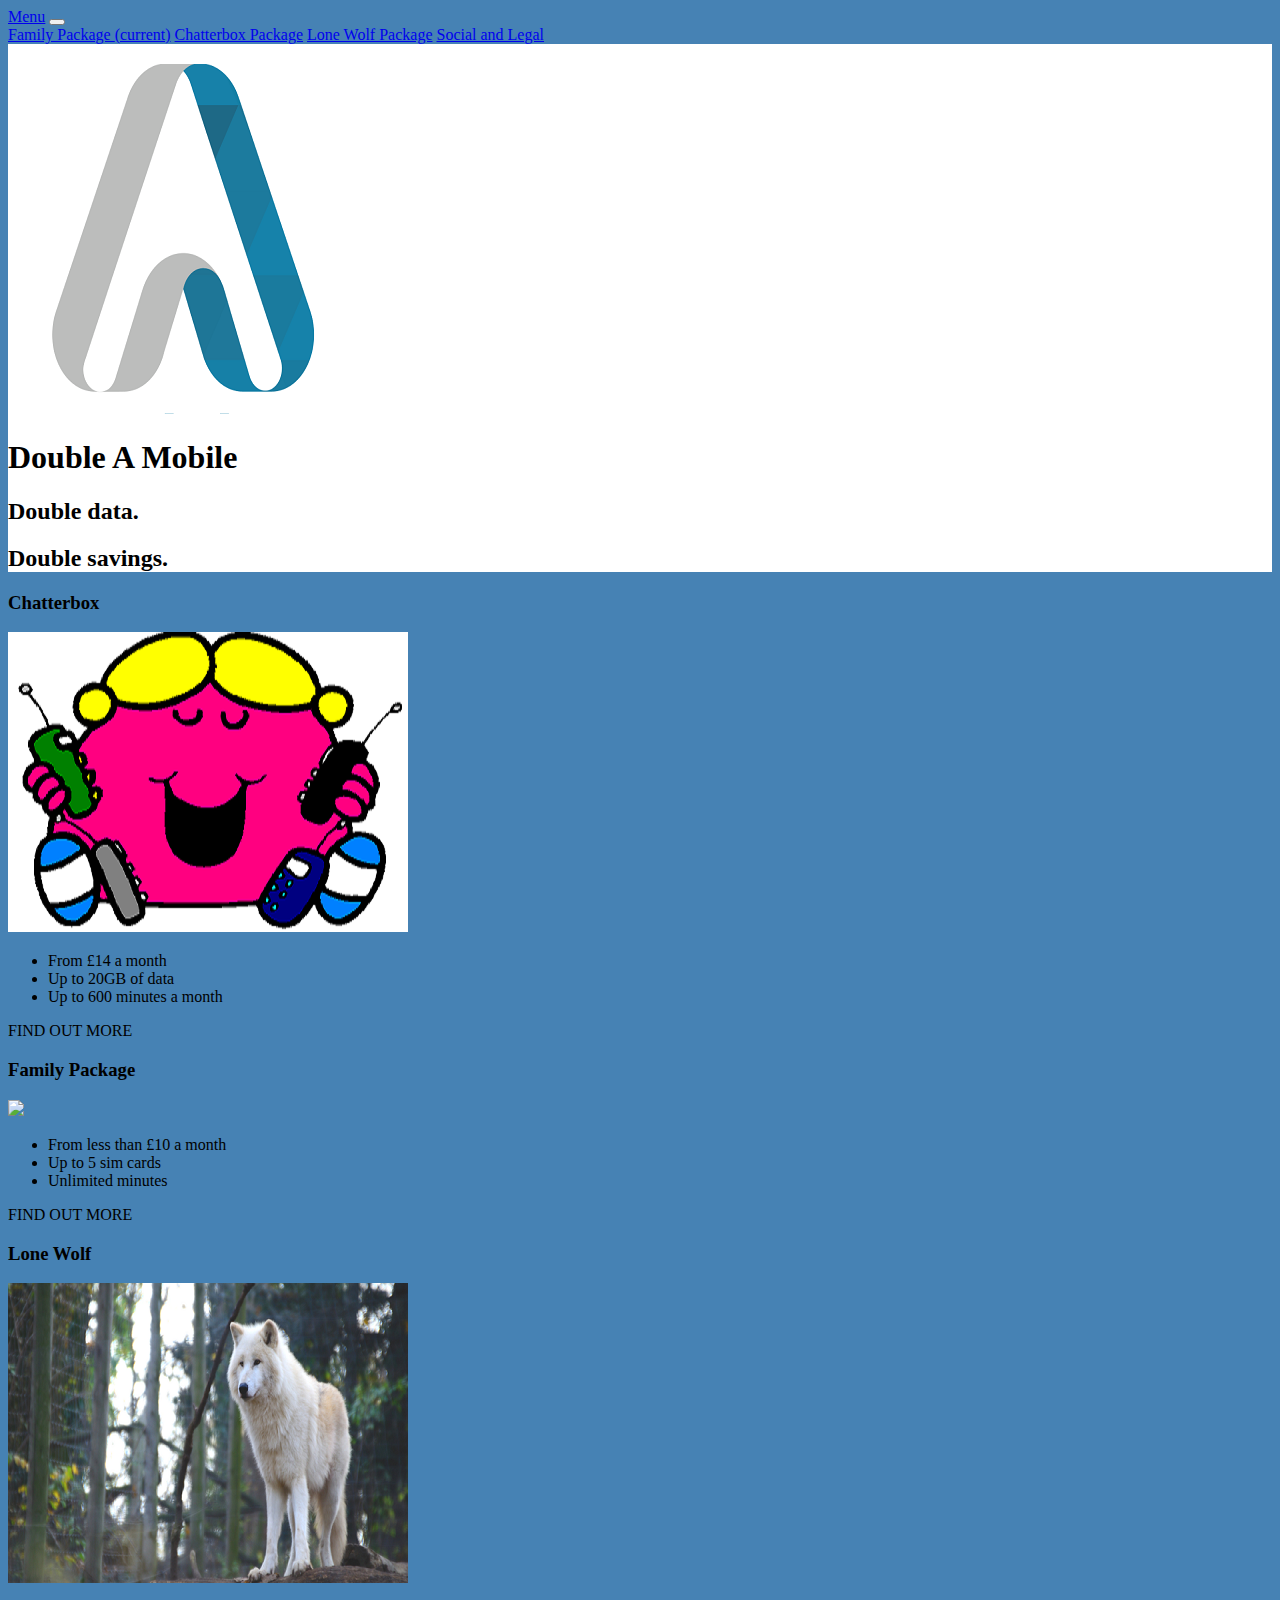
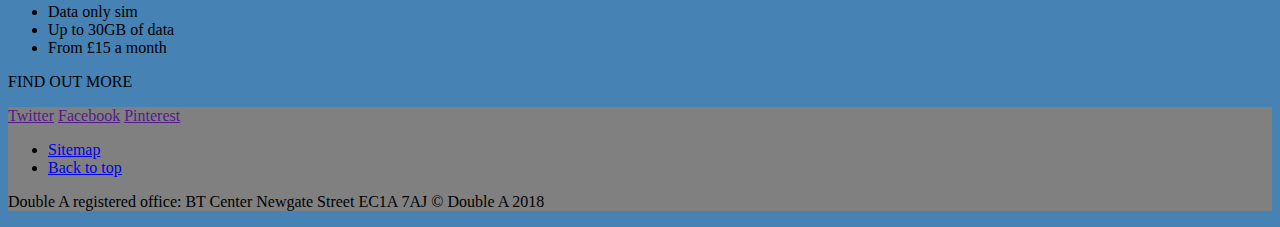
==== index.html @ b6699faa "Moving calculators to individual files and finishing third calculator" ====
<!DOCTYPE html>
<html lang="en-GB">

<head>
  <meta charset="utf-8" />
  <meta name="viewport" content="width=device-width, initial scale=1.0" />

  <title>Double A homepage</title>

  <link rel="stylesheet" href="https://stackpath.bootstrapcdn.com/bootstrap/4.1.3/css/bootstrap.min.css" integrity="sha384-MCw98/SFnGE8fJT3GXwEOngsV7Zt27NXFoaoApmYm81iuXoPkFOJwJ8ERdknLPMO" crossorigin="anonymous">
  <link rel="stylesheet" href="css/custom.css" />
</head>

<header id="header">
  <div class="container-fluid jumbotron text-center">
    <nav class="navbar navbar-expand-lg navbar-light">
  <a class="navbar-brand" href="#">Menu</a>
  <button class="navbar-toggler" type="button" data-toggle="collapse" data-target="#navbarNavAltMarkup" aria-controls="navbarNavAltMarkup" aria-expanded="false" aria-label="Toggle navigation">
    <span class="navbar-toggler-icon"></span>
  </button>
  <div class="collapse navbar-collapse" id="navbarNavAltMarkup">
    <div class="navbar-nav">
      <a class="nav-item nav-link" href="family.html">Family Package <span class="sr-only">(current)</span></a>
      <a class="nav-item nav-link" href="chatterbox.html">Chatterbox Package</a>
      <a class="nav-item nav-link" href="lonewolf.html">Lone Wolf Package</a>
      <a class="nav-item nav-link" href="footer">Social and Legal</a>
    </div>
  </div>
</nav>
    <div class="row">
      <img src="images/logo2.jpg" alt="Grey and blue logo in shape of letter a." class="col-md-3 img-fluid rounded-circle" />
      <h1 class="display-1 col-md-9">Double A Mobile</h1>
    </div><!-- /.row -->
    <h2 class="display-3">Double data.</h2><h2 class="display-3">Double savings.</h2>
  </div><!-- /.container-fluid jumbotron -->
</header>

<body>

  <div class="container text-center">
    <div class="row">
      <div id="chatterbox" class="col-md-4">
        <h3>Chatterbox</h3>
        <a href="chatterbox.html"><img src="images/chatterbox.jpg" /> </a>
        <ul>
          <li>
            From £14 a month
          </li>
          <li>
            Up to 20GB of data
          </li>
          <li>
            Up to 600 minutes a month
          </li>
        </ul>
        <p>
          FIND OUT MORE
          </p>
      </div><!-- /#chatterbox -->

      <div id="familypackages" class="col-md-4">
        <h3>Family Package</h3>
        <a href="family.html"><img src="images/family.jpg" />
        </a>
        <ul>
          <li>
            From less than £10 a month
          </li>
          <li>
            Up to 5 sim cards
          </li>
          <li>
          Unlimited minutes
          </li>
        </ul>
        <p>
          FIND OUT MORE
          </p>

      </div><!-- /#familypackages -->


      <div id="lonewolf" class="col-md-4">
        <h3>Lone Wolf</h3>
        <a href="lonewolf.html"><img src="images/lonewolf.jpg" /> </a>
        <ul>
          <li>
            Data only sim
          </li>
          <li>
            Up to 30GB of data
          </li>
          <li>
          From £15 a month
          </li>
        </ul>
        <p>
          FIND OUT MORE
          </p>
      </div><!-- /#lonewolf -->

    </div><!-- /body .row -->
  </div>
  <!-- /body .container -->


</body>
<footer>
  <div class="container-fluid text-center">
    <a href="" class="btn btn-primary btn-lg btn-twitter">Twitter</a>
    <a href="" class="btn btn-primary btn-lg btn-facebook">Facebook</a>
    <a href="" class="btn btn-primary btn-lg btn-pinterest">Pinterest</a>
    <ul>
      <li>
        <a href="sitemap.html">Sitemap</a>
        </li>
        <li>
          <a href="#header">Back to top</a>
          </li>
      </ul>
    <p>
      Double A registered office: BT Center Newgate Street EC1A 7AJ &copy; Double A 2018
      </p>
    </div>
    <!-- /footer .container-fluid -->

</footer>
<script src="http://code.jquery.com/jquery-3.3.1.min.js" integrity="sha256-FgpCb/KJQlLNfOu91ta32o/NMZxltwRo8QtmkMRdAu8=" crossorigin="anonymous"></script>
</html>
---- css/custom.css ----
img {
  max-width: 100%;
}
.jumbotron {
  background-color: white;
}
body, .navbar {
  background-color: #4682B4;
}
.navbar {
  margin-right: 0;
  margin-left: 0;
  margin-bottom: 20px;
  width: 100%;
}
.custom-select {
  width: 100%;
}
footer {
  background-color: grey;
}
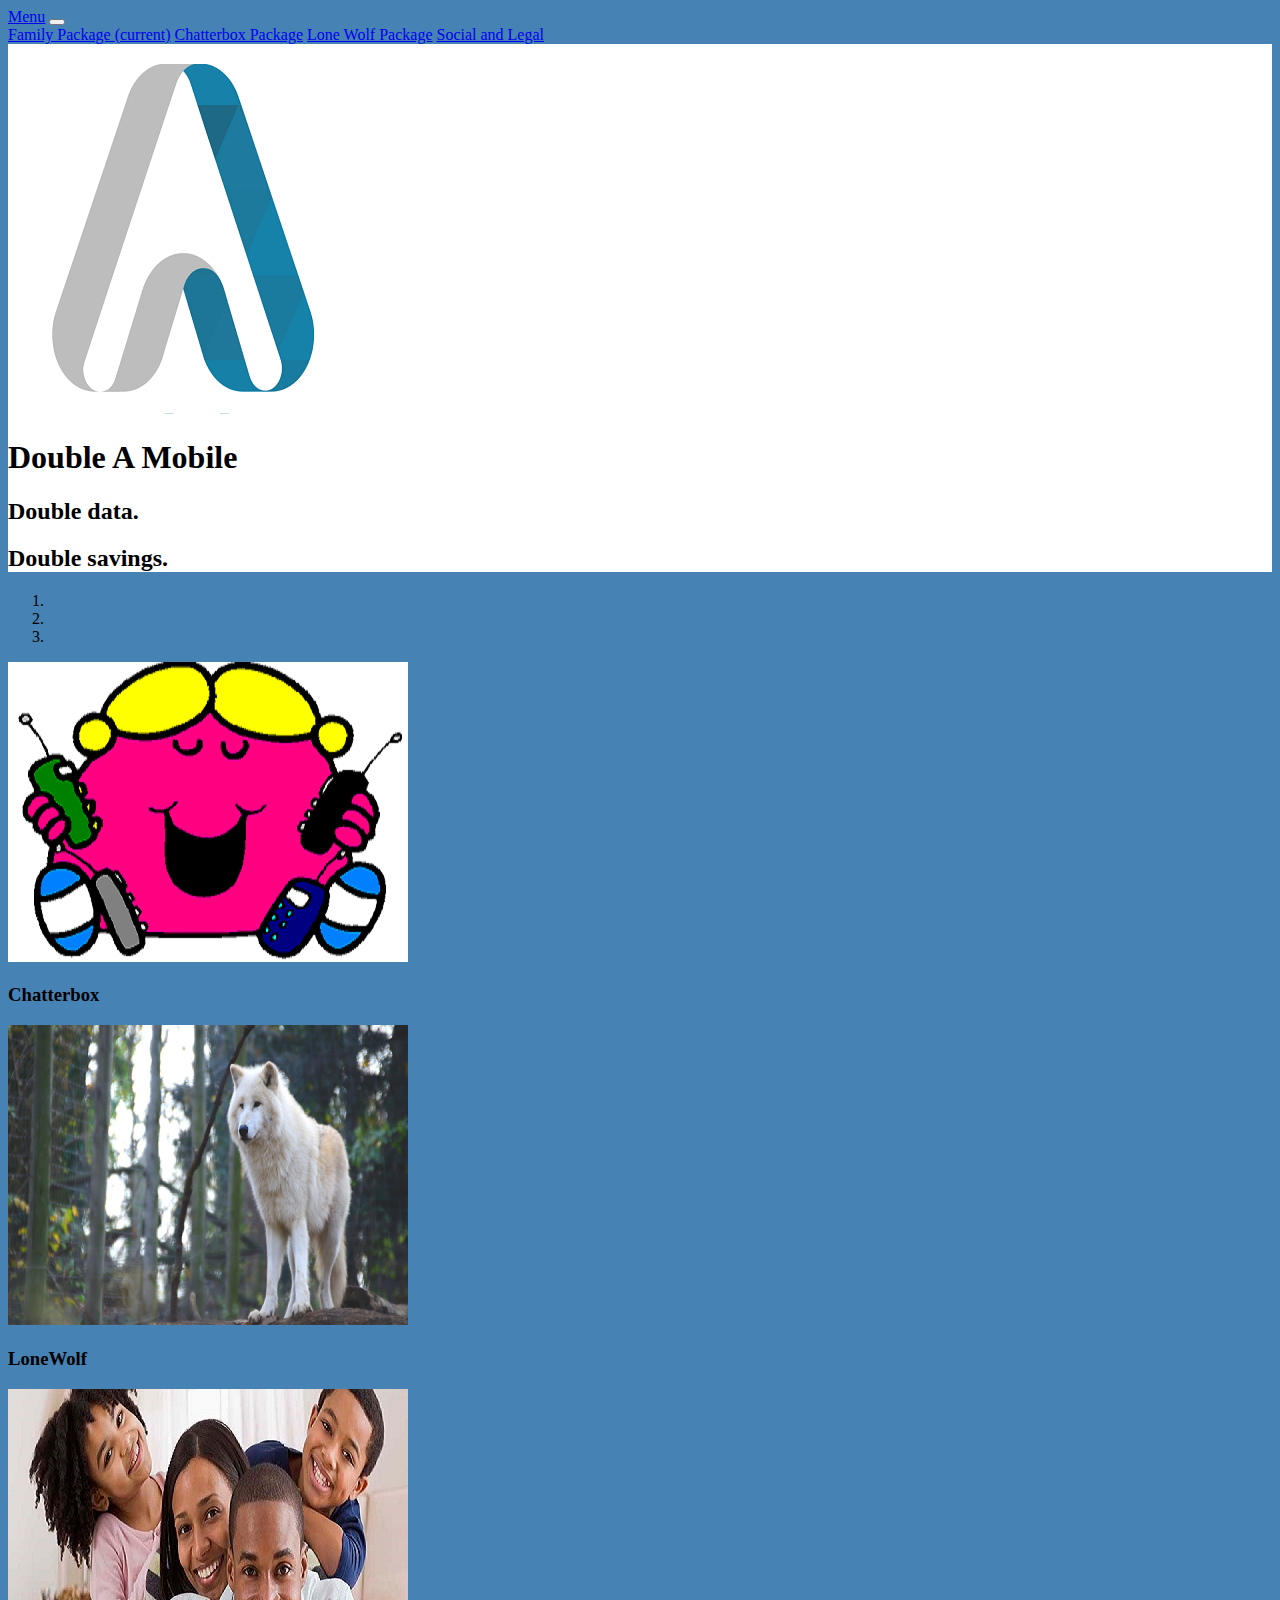
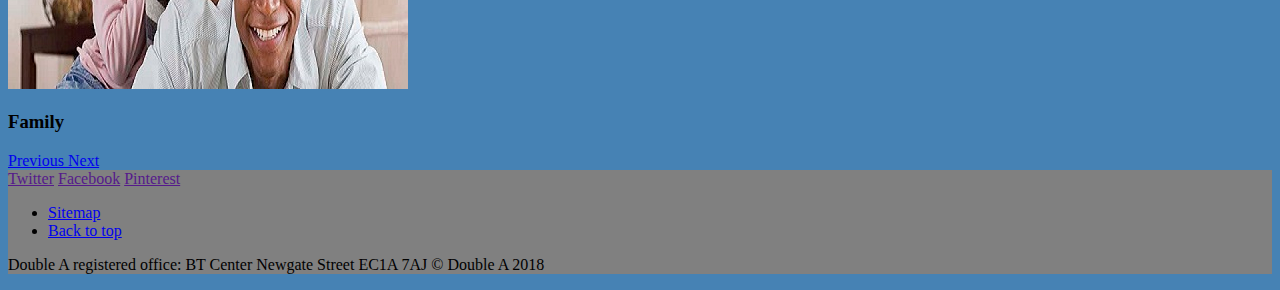
==== commit 53a706e0: "adding carousel to homepage" ====
--- a/index.html
+++ b/index.html
@@ -36,94 +36,66 @@
 </header>
 
 <body>
+  <div id="carouselExampleIndicators" class="container carousel slide" data-ride="carousel">
+      <ol class="carousel-indicators">
+        <li data-target="#carouselExampleIndicators" data-slide-to="0" class="active"></li>
+        <li data-target="#carouselExampleIndicators" data-slide-to="1"></li>
+        <li data-target="#carouselExampleIndicators" data-slide-to="2"></li>
+      </ol>
 
-  <div class="container text-center">
-    <div class="row">
-      <div id="chatterbox" class="col-md-4">
-        <h3>Chatterbox</h3>
-        <a href="chatterbox.html"><img src="images/chatterbox.jpg" /> </a>
+     <div class="carousel-inner">
+        <div class="carousel-item active">
+          <img class="d-block w-100" src="images/chatterbox.jpg" alt="Chatterbox Package">
+          <div class="carousel-caption d-none d-md-block text-left">
+            <h3 class="h1"> Chatterbox </h3>
+          </div>
+        </div>
+
+       <div class="carousel-item">
+          <img class="d-block w-100" src="images/lonewolf.jpg" alt="LoneWolf Package">
+          <div class="carousel-caption d-none d-md-block text-left">
+            <h3 class="h1"> LoneWolf </h3>
+          </div>
+        </div>
+
+       <div class="carousel-item">
+          <img class="d-block w-100" src="images/Family.jpg" alt="Family Package">
+          <div class="carousel-caption d-none d-md-block text-left">
+            <h3 class="h1"> Family </h3>
+          </div>
+        </div>
+      </div>
+      <a class="carousel-control-prev" href="#carouselExampleIndicators" role="button" data-slide="prev">
+        <span class="carousel-control-prev-icon" aria-hidden="true"></span>
+        <span class="sr-only">Previous</span>
+      </a>
+      <a class="carousel-control-next" href="#carouselExampleIndicators" role="button" data-slide="next">
+        <span class="carousel-control-next-icon" aria-hidden="true"></span>
+        <span class="sr-only">Next</span>
+      </a>
+    </div>
+
+    <footer>
+      <div class="container-fluid text-center">
+        <a href="" class="btn btn-primary btn-lg btn-twitter">Twitter</a>
+        <a href="" class="btn btn-primary btn-lg btn-facebook">Facebook</a>
+        <a href="" class="btn btn-primary btn-lg btn-pinterest">Pinterest</a>
         <ul>
           <li>
-            From £14 a month
-          </li>
-          <li>
-            Up to 20GB of data
-          </li>
-          <li>
-            Up to 600 minutes a month
-          </li>
-        </ul>
+            <a href="sitemap.html">Sitemap</a>
+            </li>
+            <li>
+              <a href="#header">Back to top</a>
+              </li>
+          </ul>
         <p>
-          FIND OUT MORE
+          Double A registered office: BT Center Newgate Street EC1A 7AJ &copy; Double A 2018
           </p>
-      </div><!-- /#chatterbox -->
+        </div>
+        <!-- /footer .container-fluid -->
 
-      <div id="familypackages" class="col-md-4">
-        <h3>Family Package</h3>
-        <a href="family.html"><img src="images/family.jpg" />
-        </a>
-        <ul>
-          <li>
-            From less than £10 a month
-          </li>
-          <li>
-            Up to 5 sim cards
-          </li>
-          <li>
-          Unlimited minutes
-          </li>
-        </ul>
-        <p>
-          FIND OUT MORE
-          </p>
-
-      </div><!-- /#familypackages -->
-
-
-      <div id="lonewolf" class="col-md-4">
-        <h3>Lone Wolf</h3>
-        <a href="lonewolf.html"><img src="images/lonewolf.jpg" /> </a>
-        <ul>
-          <li>
-            Data only sim
-          </li>
-          <li>
-            Up to 30GB of data
-          </li>
-          <li>
-          From £15 a month
-          </li>
-        </ul>
-        <p>
-          FIND OUT MORE
-          </p>
-      </div><!-- /#lonewolf -->
-
-    </div><!-- /body .row -->
-  </div>
-  <!-- /body .container -->
-
-
+    </footer>
+    <script src="http://code.jquery.com/jquery-3.3.1.min.js" integrity="sha256-FgpCb/KJQlLNfOu91ta32o/NMZxltwRo8QtmkMRdAu8=" crossorigin="anonymous"></script>
+    <script src="https://stackpath.bootstrapcdn.com/bootstrap/4.1.3/js/bootstrap.min.js" integrity="sha384-ChfqqxuZUCnJSK3+MXmPNIyE6ZbWh2IMqE241rYiqJxyMiZ6OW/JmZQ5stwEULTy" crossorigin="anonymous"></script>
 </body>
-<footer>
-  <div class="container-fluid text-center">
-    <a href="" class="btn btn-primary btn-lg btn-twitter">Twitter</a>
-    <a href="" class="btn btn-primary btn-lg btn-facebook">Facebook</a>
-    <a href="" class="btn btn-primary btn-lg btn-pinterest">Pinterest</a>
-    <ul>
-      <li>
-        <a href="sitemap.html">Sitemap</a>
-        </li>
-        <li>
-          <a href="#header">Back to top</a>
-          </li>
-      </ul>
-    <p>
-      Double A registered office: BT Center Newgate Street EC1A 7AJ &copy; Double A 2018
-      </p>
-    </div>
-    <!-- /footer .container-fluid -->
-
-</footer>
-<script src="http://code.jquery.com/jquery-3.3.1.min.js" integrity="sha256-FgpCb/KJQlLNfOu91ta32o/NMZxltwRo8QtmkMRdAu8=" crossorigin="anonymous"></script>
 </html>
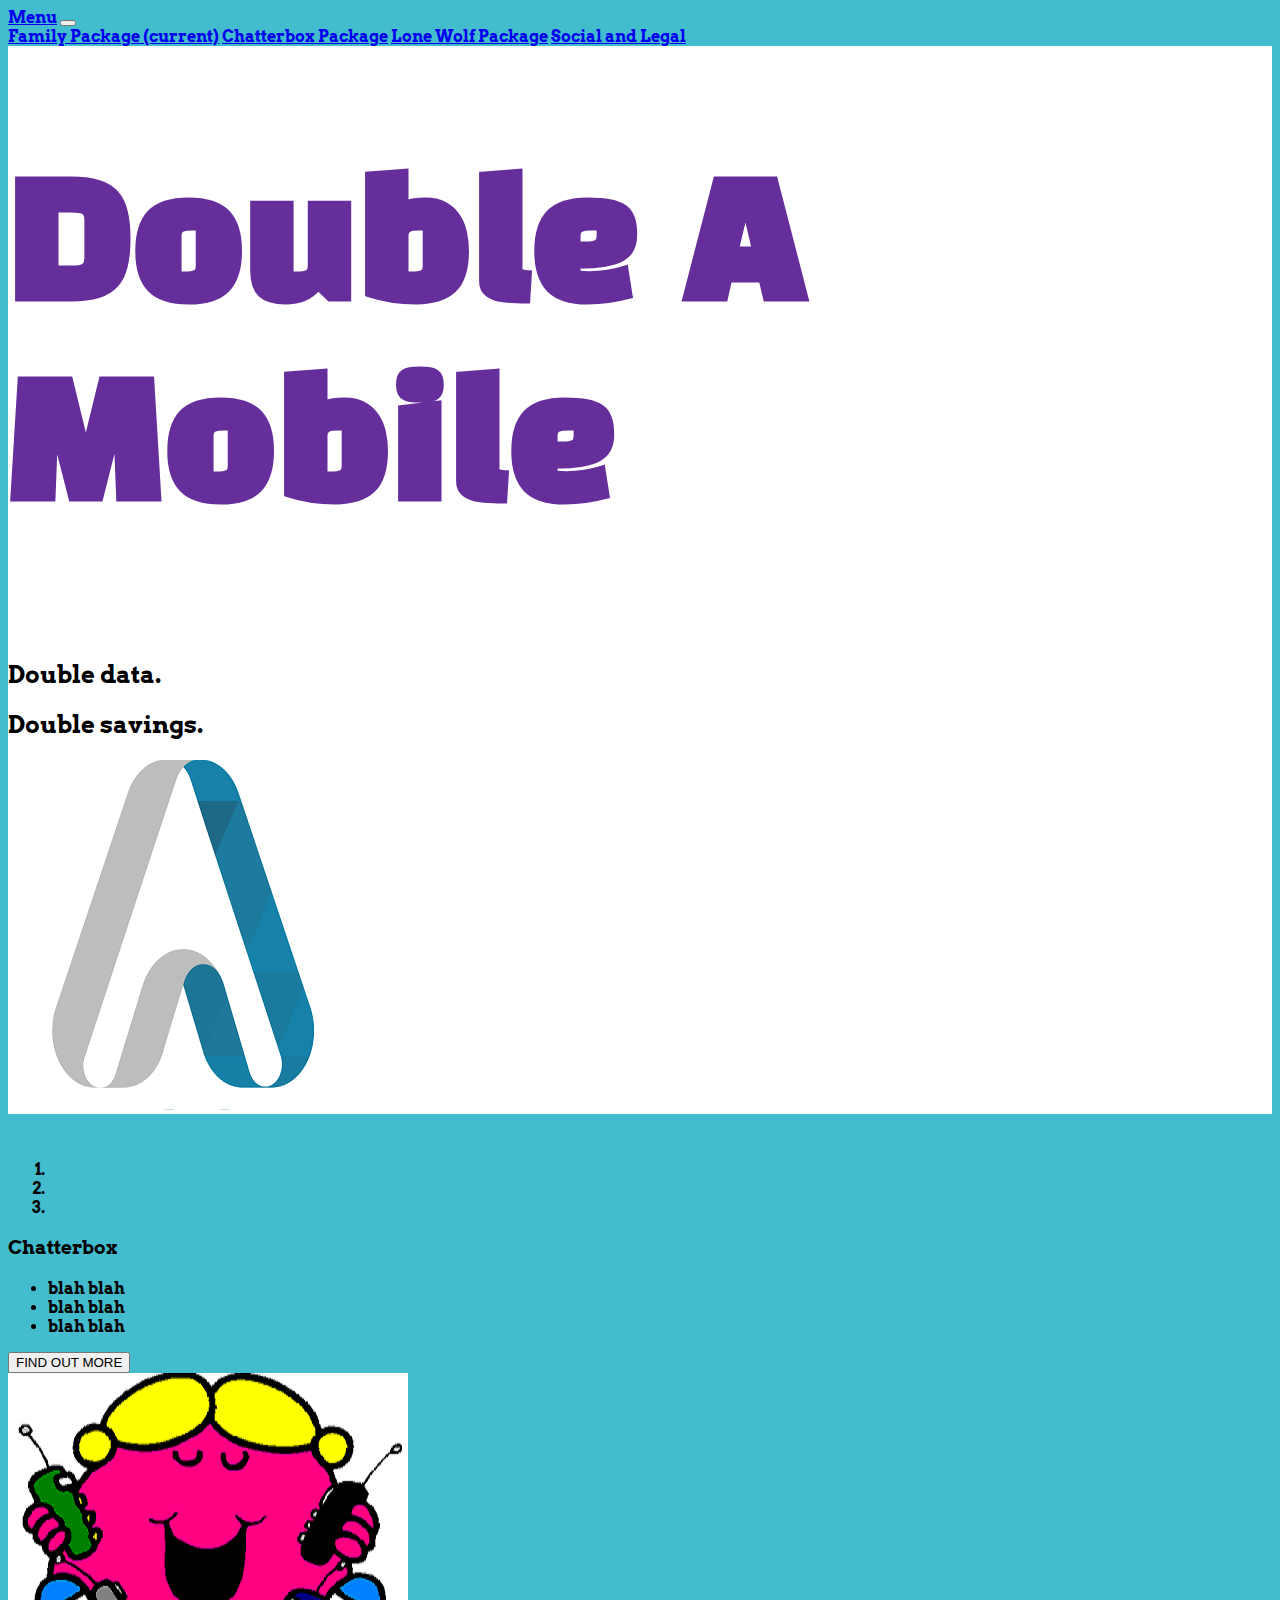
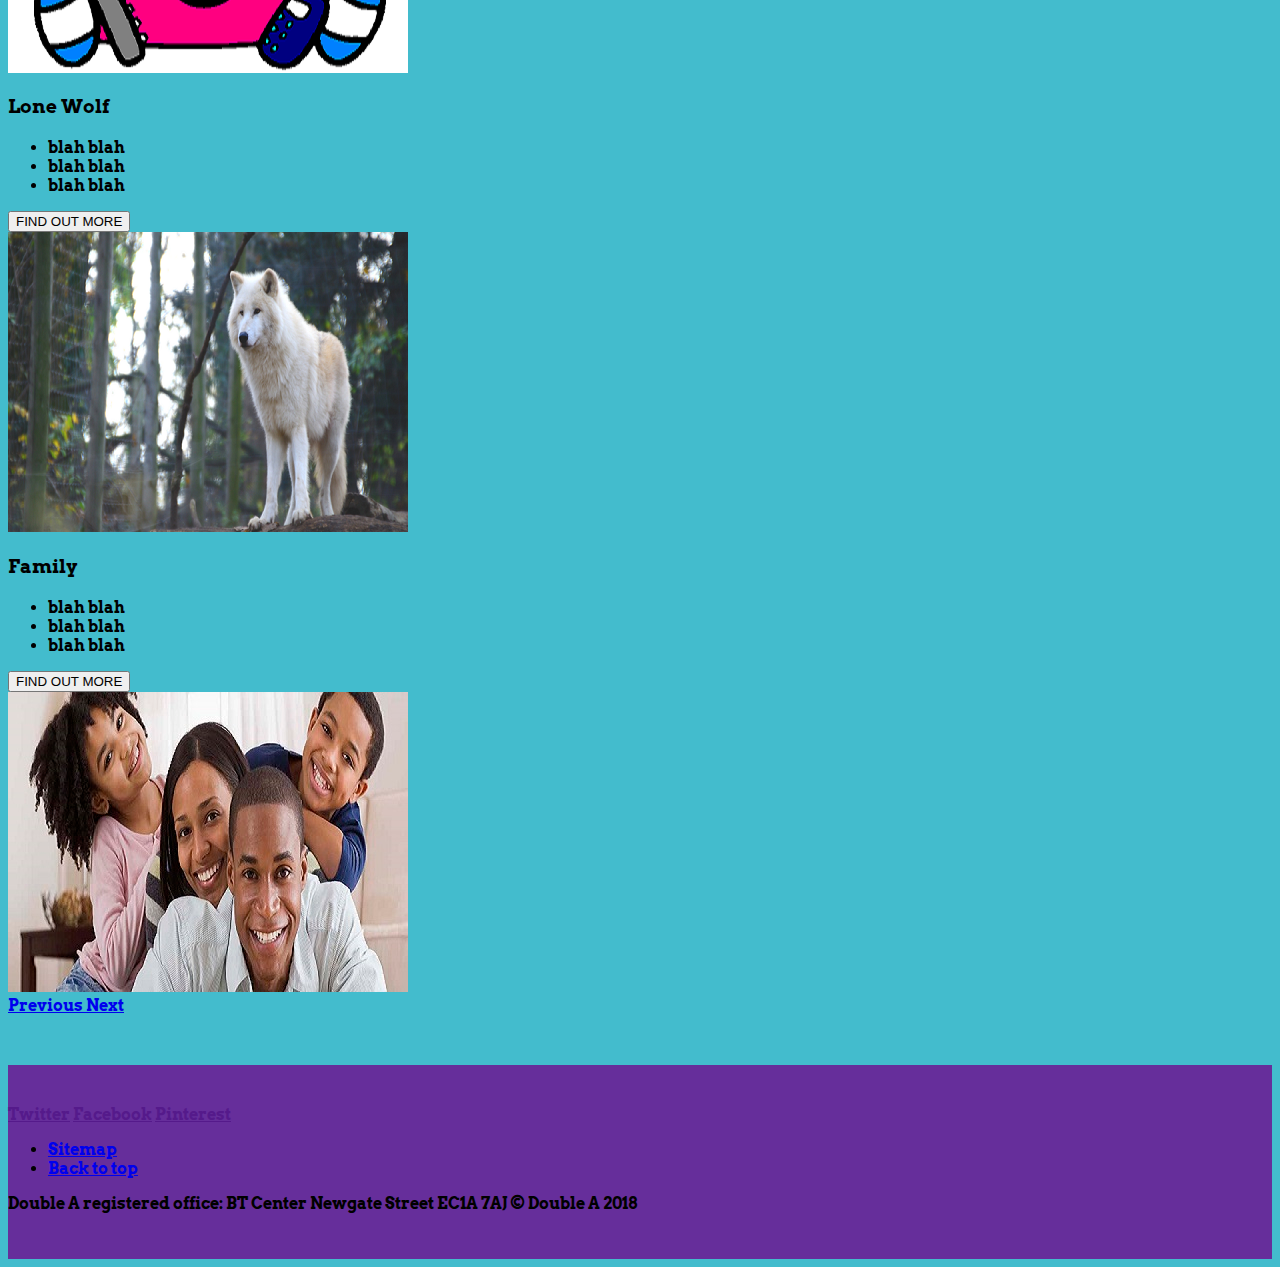
==== commit 7e1d3105: "chose colour scheme and rearrange jumbotron and added padding to footer and carousel" ====
--- a/index.html
+++ b/index.html
@@ -9,93 +9,155 @@
 
   <link rel="stylesheet" href="https://stackpath.bootstrapcdn.com/bootstrap/4.1.3/css/bootstrap.min.css" integrity="sha384-MCw98/SFnGE8fJT3GXwEOngsV7Zt27NXFoaoApmYm81iuXoPkFOJwJ8ERdknLPMO" crossorigin="anonymous">
   <link rel="stylesheet" href="css/custom.css" />
+  <link href="https://fonts.googleapis.com/css?family=Black+Han+Sans" rel="stylesheet">
+  <link href="https://fonts.googleapis.com/css?family=Arvo" rel="stylesheet">
 </head>
 
-<header id="header">
-  <div class="container-fluid jumbotron text-center">
-    <nav class="navbar navbar-expand-lg navbar-light">
-  <a class="navbar-brand" href="#">Menu</a>
-  <button class="navbar-toggler" type="button" data-toggle="collapse" data-target="#navbarNavAltMarkup" aria-controls="navbarNavAltMarkup" aria-expanded="false" aria-label="Toggle navigation">
-    <span class="navbar-toggler-icon"></span>
-  </button>
-  <div class="collapse navbar-collapse" id="navbarNavAltMarkup">
-    <div class="navbar-nav">
-      <a class="nav-item nav-link" href="family.html">Family Package <span class="sr-only">(current)</span></a>
-      <a class="nav-item nav-link" href="chatterbox.html">Chatterbox Package</a>
-      <a class="nav-item nav-link" href="lonewolf.html">Lone Wolf Package</a>
-      <a class="nav-item nav-link" href="footer">Social and Legal</a>
-    </div>
-  </div>
-</nav>
-    <div class="row">
-      <img src="images/logo2.jpg" alt="Grey and blue logo in shape of letter a." class="col-md-3 img-fluid rounded-circle" />
-      <h1 class="display-1 col-md-9">Double A Mobile</h1>
-    </div><!-- /.row -->
-    <h2 class="display-3">Double data.</h2><h2 class="display-3">Double savings.</h2>
-  </div><!-- /.container-fluid jumbotron -->
-</header>
-
 <body>
-  <div id="carouselExampleIndicators" class="container carousel slide" data-ride="carousel">
-      <ol class="carousel-indicators">
-        <li data-target="#carouselExampleIndicators" data-slide-to="0" class="active"></li>
-        <li data-target="#carouselExampleIndicators" data-slide-to="1"></li>
-        <li data-target="#carouselExampleIndicators" data-slide-to="2"></li>
-      </ol>
-
-     <div class="carousel-inner">
-        <div class="carousel-item active">
-          <img class="d-block w-100" src="images/chatterbox.jpg" alt="Chatterbox Package">
-          <div class="carousel-caption d-none d-md-block text-left">
-            <h3 class="h1"> Chatterbox </h3>
+  <header id="header">
+    <div class="container-fluid jumbotron text-center">
+      <nav class="navbar navbar-expand-lg navbar-light">
+        <a class="navbar-brand" href="#">Menu</a>
+        <button class="navbar-toggler" type="button" data-toggle="collapse" data-target="#navbarNavAltMarkup" aria-controls="navbarNavAltMarkup" aria-expanded="false" aria-label="Toggle navigation">
+          <span class="navbar-toggler-icon"></span>
+        </button>
+        <div class="collapse navbar-collapse" id="navbarNavAltMarkup">
+          <div class="navbar-nav">
+            <a class="nav-item nav-link" href="family.html">Family Package <span class="sr-only">(current)</span></a>
+            <a class="nav-item nav-link" href="chatterbox.html">Chatterbox Package</a>
+            <a class="nav-item nav-link" href="lonewolf.html">Lone Wolf Package</a>
+            <a class="nav-item nav-link" href="footer">Social and Legal</a>
           </div>
         </div>
+      </nav>
 
-       <div class="carousel-item">
-          <img class="d-block w-100" src="images/lonewolf.jpg" alt="LoneWolf Package">
-          <div class="carousel-caption d-none d-md-block text-left">
-            <h3 class="h1"> LoneWolf </h3>
-          </div>
-        </div>
 
-       <div class="carousel-item">
-          <img class="d-block w-100" src="images/Family.jpg" alt="Family Package">
-          <div class="carousel-caption d-none d-md-block text-left">
-            <h3 class="h1"> Family </h3>
-          </div>
-        </div>
+        <h1 class="display-1">Double A Mobile</h1>
+
+    </div><!-- /.container-fluid jumbotron -->
+    <div class="container" id="logo-container">
+      <div class="row">
+        <div class="mission-statement col-md-9">
+      <h2 class="display-3" id="tagline">Double data.</h2>
+
+    <h2 class="display-3">Double savings.</h2>
       </div>
-      <a class="carousel-control-prev" href="#carouselExampleIndicators" role="button" data-slide="prev">
-        <span class="carousel-control-prev-icon" aria-hidden="true"></span>
-        <span class="sr-only">Previous</span>
-      </a>
-      <a class="carousel-control-next" href="#carouselExampleIndicators" role="button" data-slide="next">
-        <span class="carousel-control-next-icon" aria-hidden="true"></span>
-        <span class="sr-only">Next</span>
-      </a>
+    <div class="col-md-3">
+      <img src="images/logo2.jpg" alt="Grey and blue logo in shape of letter a." class=" img-fluid rounded-circle" />
     </div>
+    </div><!-- /.row -->
+  </div> <!-- /#logo-container -->
+  </header>
 
-    <footer>
-      <div class="container-fluid text-center">
-        <a href="" class="btn btn-primary btn-lg btn-twitter">Twitter</a>
-        <a href="" class="btn btn-primary btn-lg btn-facebook">Facebook</a>
-        <a href="" class="btn btn-primary btn-lg btn-pinterest">Pinterest</a>
-        <ul>
-          <li>
-            <a href="sitemap.html">Sitemap</a>
-            </li>
-            <li>
-              <a href="#header">Back to top</a>
+
+  <div id="carouselExampleIndicators" class="carousel slide" data-ride="carousel">
+    <ol class="carousel-indicators">
+      <li data-target="#carouselExampleIndicators" data-slide-to="0" class="active"></li>
+      <li data-target="#carouselExampleIndicators" data-slide-to="1"></li>
+      <li data-target="#carouselExampleIndicators" data-slide-to="2"></li>
+    </ol>
+
+    <div class="container carousel-inner">
+      <div class="carousel-item active">
+        <div class="row">
+          <div class="col-md-4">
+            <h3 class="display-4"> Chatterbox </h3>
+            <ul>
+              <li>
+                blah blah
               </li>
-          </ul>
-        <p>
-          Double A registered office: BT Center Newgate Street EC1A 7AJ &copy; Double A 2018
-          </p>
-        </div>
-        <!-- /footer .container-fluid -->
+              <li>
+                blah blah
+              </li>
+              <li>
+                blah blah
+              </li>
+            </ul>
+            <button>FIND OUT MORE</button>
+          </div><!-- /.col-md-4 -->
+          <div class="col-md-8">
+            <img class="d-block w-100" src="images/chatterbox.jpg" alt="Chatterbox Package">
+          </div><!-- /.col-md-8 -->
+        </div><!-- /.row -->
+      </div><!-- /.carousel-item -->
+      <div class="carousel-item">
+        <div class="row">
+          <div class="col-md-4">
+            <h3 class="display-4"> Lone Wolf </h3>
+            <ul>
+              <li>
+                blah blah
+              </li>
+              <li>
+                blah blah
+              </li>
+              <li>
+                blah blah
+              </li>
+            </ul>
+            <button>FIND OUT MORE</button>
+          </div><!-- /.col-md-4 -->
+          <div class="col-md-8">
+            <img class="d-block w-100" src="images/lonewolf.jpg" alt="LoneWolf Package">
+          </div><!-- /.col-md-8 -->
+        </div><!-- /.row -->
+      </div><!-- /.carousel-item -->
+      <div class="carousel-item">
+        <div class="row">
+          <div class="col-md-4">
+            <h3 class="display-4"> Family </h3>
+            <ul>
+              <li>
+                blah blah
+              </li>
+              <li>
+                blah blah
+              </li>
+              <li>
+                blah blah
+              </li>
+            </ul>
+            <button>FIND OUT MORE</button>
+          </div><!-- /.col-md-4 -->
+          <div class="col-md-8">
+            <img class="d-block w-100" src="images/Family.jpg" alt="Family Package">
+          </div><!-- /.col-md-8 -->
+        </div><!-- /.row -->
+      </div><!-- /.carousel-item -->
+    </div><!-- /.container carousel-inner -->
 
-    </footer>
-    <script src="http://code.jquery.com/jquery-3.3.1.min.js" integrity="sha256-FgpCb/KJQlLNfOu91ta32o/NMZxltwRo8QtmkMRdAu8=" crossorigin="anonymous"></script>
-    <script src="https://stackpath.bootstrapcdn.com/bootstrap/4.1.3/js/bootstrap.min.js" integrity="sha384-ChfqqxuZUCnJSK3+MXmPNIyE6ZbWh2IMqE241rYiqJxyMiZ6OW/JmZQ5stwEULTy" crossorigin="anonymous"></script>
+    <a class="carousel-control-prev" href="#carouselExampleIndicators" role="button" data-slide="prev">
+      <span class="carousel-control-prev-icon" aria-hidden="true"></span>
+      <span class="sr-only">Previous</span>
+    </a>
+    <a class="carousel-control-next" href="#carouselExampleIndicators" role="button" data-slide="next">
+      <span class="carousel-control-next-icon" aria-hidden="true"></span>
+      <span class="sr-only">Next</span>
+    </a>
+  </div><!-- /carouselExampleIndicators -->
+
+  <footer>
+    <div class="container-fluid text-center">
+      <a href="" class="btn btn-primary btn-lg btn-twitter">Twitter</a>
+      <a href="" class="btn btn-primary btn-lg btn-facebook">Facebook</a>
+      <a href="" class="btn btn-primary btn-lg btn-pinterest">Pinterest</a>
+      <ul>
+        <li>
+          <a href="sitemap.html">Sitemap</a>
+        </li>
+        <li>
+          <a href="#header">Back to top</a>
+        </li>
+      </ul>
+      <p>
+        Double A registered office: BT Center Newgate Street EC1A 7AJ &copy; Double A 2018
+      </p>
+    </div>
+    <!-- /footer .container-fluid -->
+
+  </footer>
+  <script src="http://code.jquery.com/jquery-3.3.1.min.js" integrity="sha256-FgpCb/KJQlLNfOu91ta32o/NMZxltwRo8QtmkMRdAu8=" crossorigin="anonymous"></script>
+  <script src="https://stackpath.bootstrapcdn.com/bootstrap/4.1.3/js/bootstrap.min.js" integrity="sha384-ChfqqxuZUCnJSK3+MXmPNIyE6ZbWh2IMqE241rYiqJxyMiZ6OW/JmZQ5stwEULTy" crossorigin="anonymous"></script>
 </body>
+
 </html>
--- a/css/custom.css
+++ b/css/custom.css
@@ -1,15 +1,37 @@
 img {
   max-width: 100%;
 }
-.jumbotron {
+
+header, .jumbotron {
   background-color: white;
+
 }
 body, .navbar {
-  background-color: #4682B4;
+  background-color: #43BCCD;
+
+}
+
+body {
+  font-family: 'Arvo', serif;
+  font-weight: bold;
+}
+
+h1 {
+  font-family: 'Black Han Sans', sans-serif;
+}
+
+#carouselExampleIndicators {
+  padding-top: 30px;
+  padding-bottom: 50px;
+}
+.display-1 {
+  font-size: 160px;
+  color:#662E9B;
+}
+#tagline {
+  width:100%;
 }
 .navbar {
-  margin-right: 0;
-  margin-left: 0;
   margin-bottom: 20px;
   width: 100%;
 }
@@ -17,5 +39,7 @@
   width: 100%;
 }
 footer {
-  background-color: grey;
+  background-color: #662E9B;
+  padding-top: 40px;
+  padding-bottom: 30px;
 }
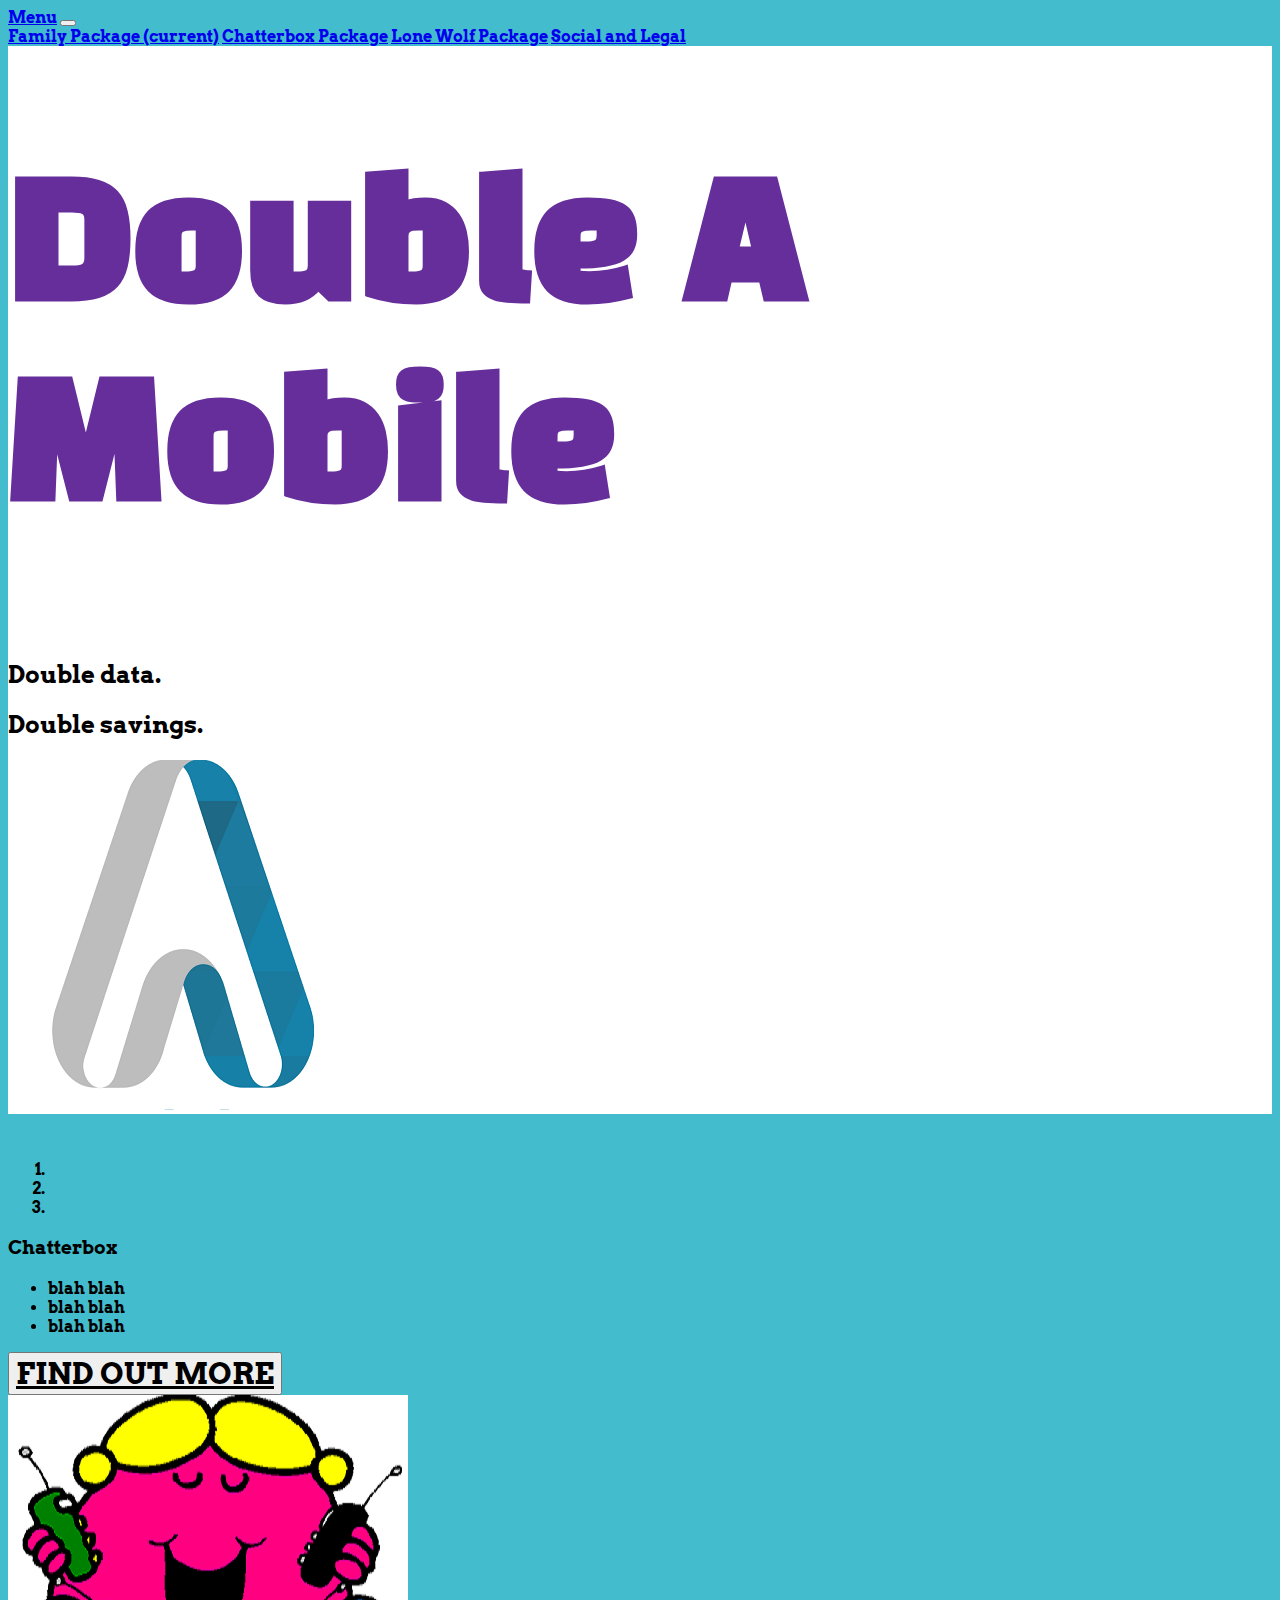
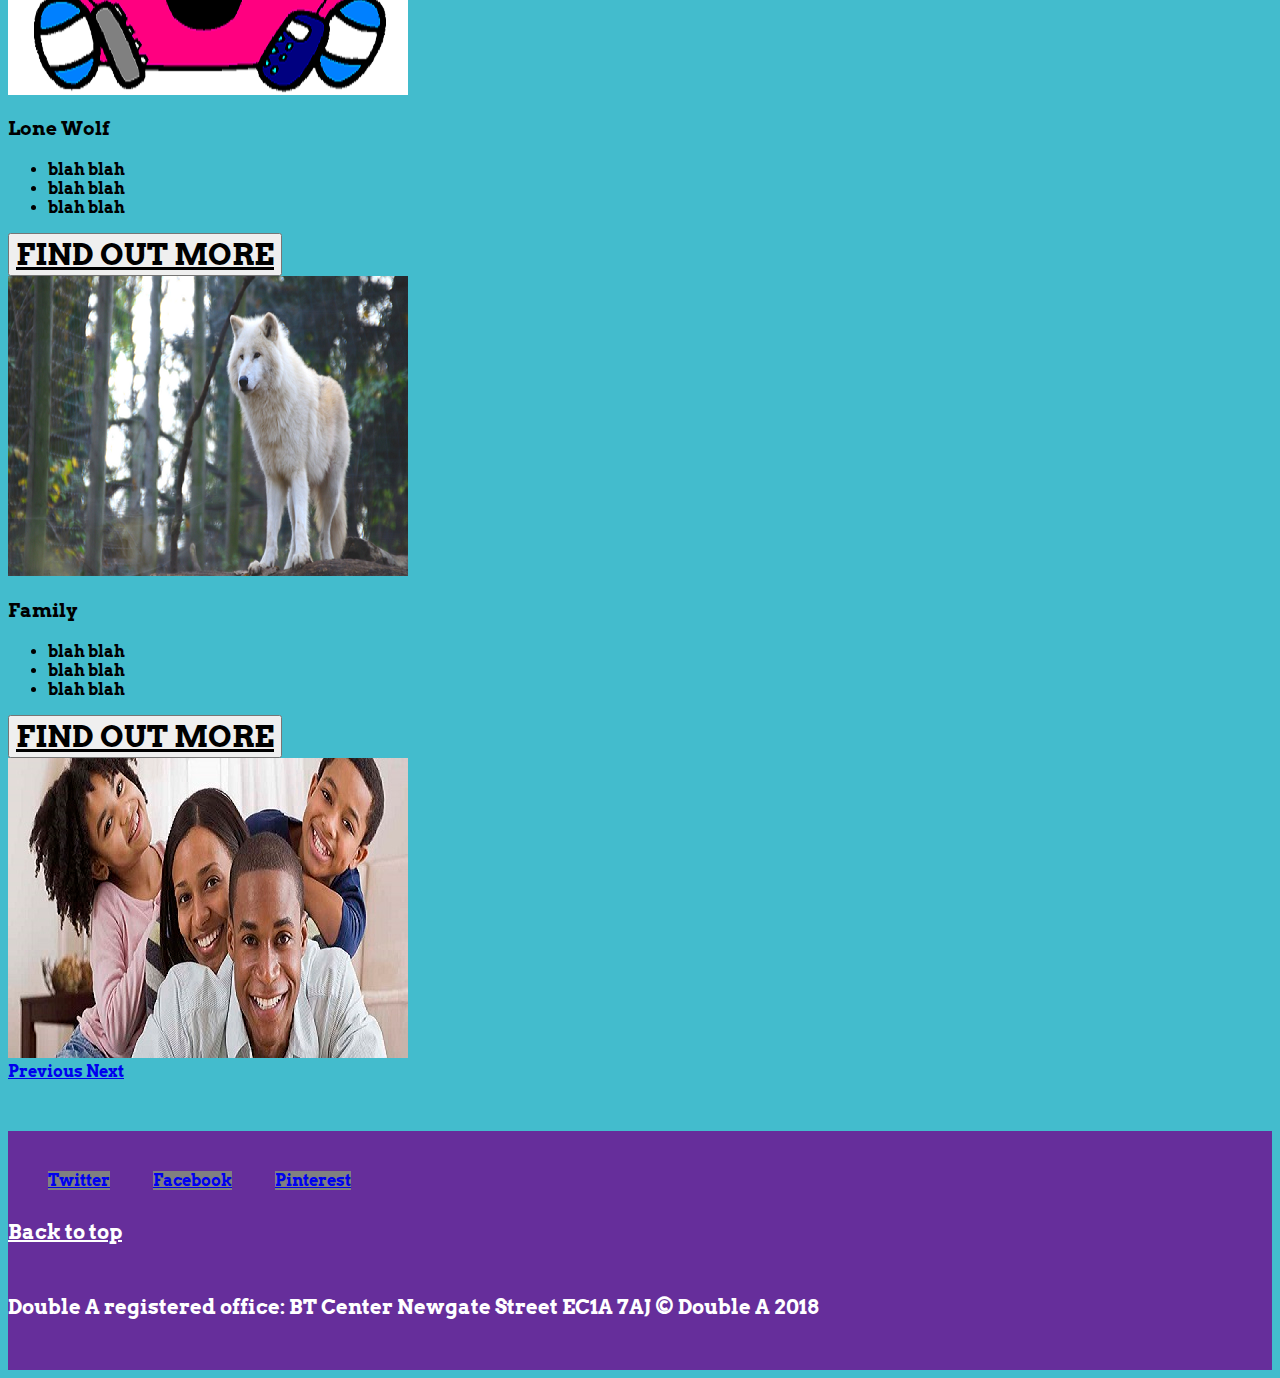
==== commit 398a0e1c: "adjusted social and find out more buttons changed the fonts and adjusted the footer links and change" ====
--- a/index.html
+++ b/index.html
@@ -73,7 +73,9 @@
                 blah blah
               </li>
             </ul>
-            <button>FIND OUT MORE</button>
+            <button>
+              <a href="chatterbox.html" class="package-button" >FIND OUT MORE</a>
+              </button>
           </div><!-- /.col-md-4 -->
           <div class="col-md-8">
             <img class="d-block w-100" src="images/chatterbox.jpg" alt="Chatterbox Package">
@@ -95,7 +97,8 @@
                 blah blah
               </li>
             </ul>
-            <button>FIND OUT MORE</button>
+            <button>
+                <a href="lonewolf.html" class="package-button">FIND OUT MORE</a> </button>
           </div><!-- /.col-md-4 -->
           <div class="col-md-8">
             <img class="d-block w-100" src="images/lonewolf.jpg" alt="LoneWolf Package">
@@ -117,7 +120,9 @@
                 blah blah
               </li>
             </ul>
-            <button>FIND OUT MORE</button>
+            <button>
+                <a href="family.html" class="package-button">FIND OUT MORE</a>
+              </button>
           </div><!-- /.col-md-4 -->
           <div class="col-md-8">
             <img class="d-block w-100" src="images/Family.jpg" alt="Family Package">
@@ -138,17 +143,12 @@
 
   <footer>
     <div class="container-fluid text-center">
-      <a href="" class="btn btn-primary btn-lg btn-twitter">Twitter</a>
-      <a href="" class="btn btn-primary btn-lg btn-facebook">Facebook</a>
-      <a href="" class="btn btn-primary btn-lg btn-pinterest">Pinterest</a>
-      <ul>
-        <li>
-          <a href="sitemap.html">Sitemap</a>
-        </li>
-        <li>
-          <a href="#header">Back to top</a>
-        </li>
-      </ul>
+      <a href="https://twitter.com/" class="btn btn-primary btn-lg btn-twitter">Twitter</a>
+      <a href="https://en-gb.facebook.com/" class="btn btn-primary btn-lg btn-facebook">Facebook</a>
+      <a href="https://www.pinterest.co.uk/" class="btn btn-primary btn-lg btn-pinterest">Pinterest</a>
+      <div class= "back-to-top">
+      <a href="#header">Back to top</a>
+    </div>
       <p>
         Double A registered office: BT Center Newgate Street EC1A 7AJ &copy; Double A 2018
       </p>
--- a/css/custom.css
+++ b/css/custom.css
@@ -43,3 +43,38 @@
   padding-top: 40px;
   padding-bottom: 30px;
 }
+
+.btn-primary {
+  background-color: grey;
+  border-color: #43BCCD;
+  margin-left: 40px;
+}
+
+.btn-primary:hover {
+  background-color: #43BCCD;
+}
+
+button {
+  font-family: 'Arvo', serif;
+  font-weight: bold;
+  font-size: 30px;
+}
+
+.package-button {
+  color: black;
+}
+
+.package-button:hover {
+  color: #662E9B;
+}
+
+.back-to-top {
+  width:100%;
+  padding-top: 30px;
+  padding-bottom: 30px;
+}
+
+.back-to-top a, p {
+  color: white;
+  font-size: 20px;
+}
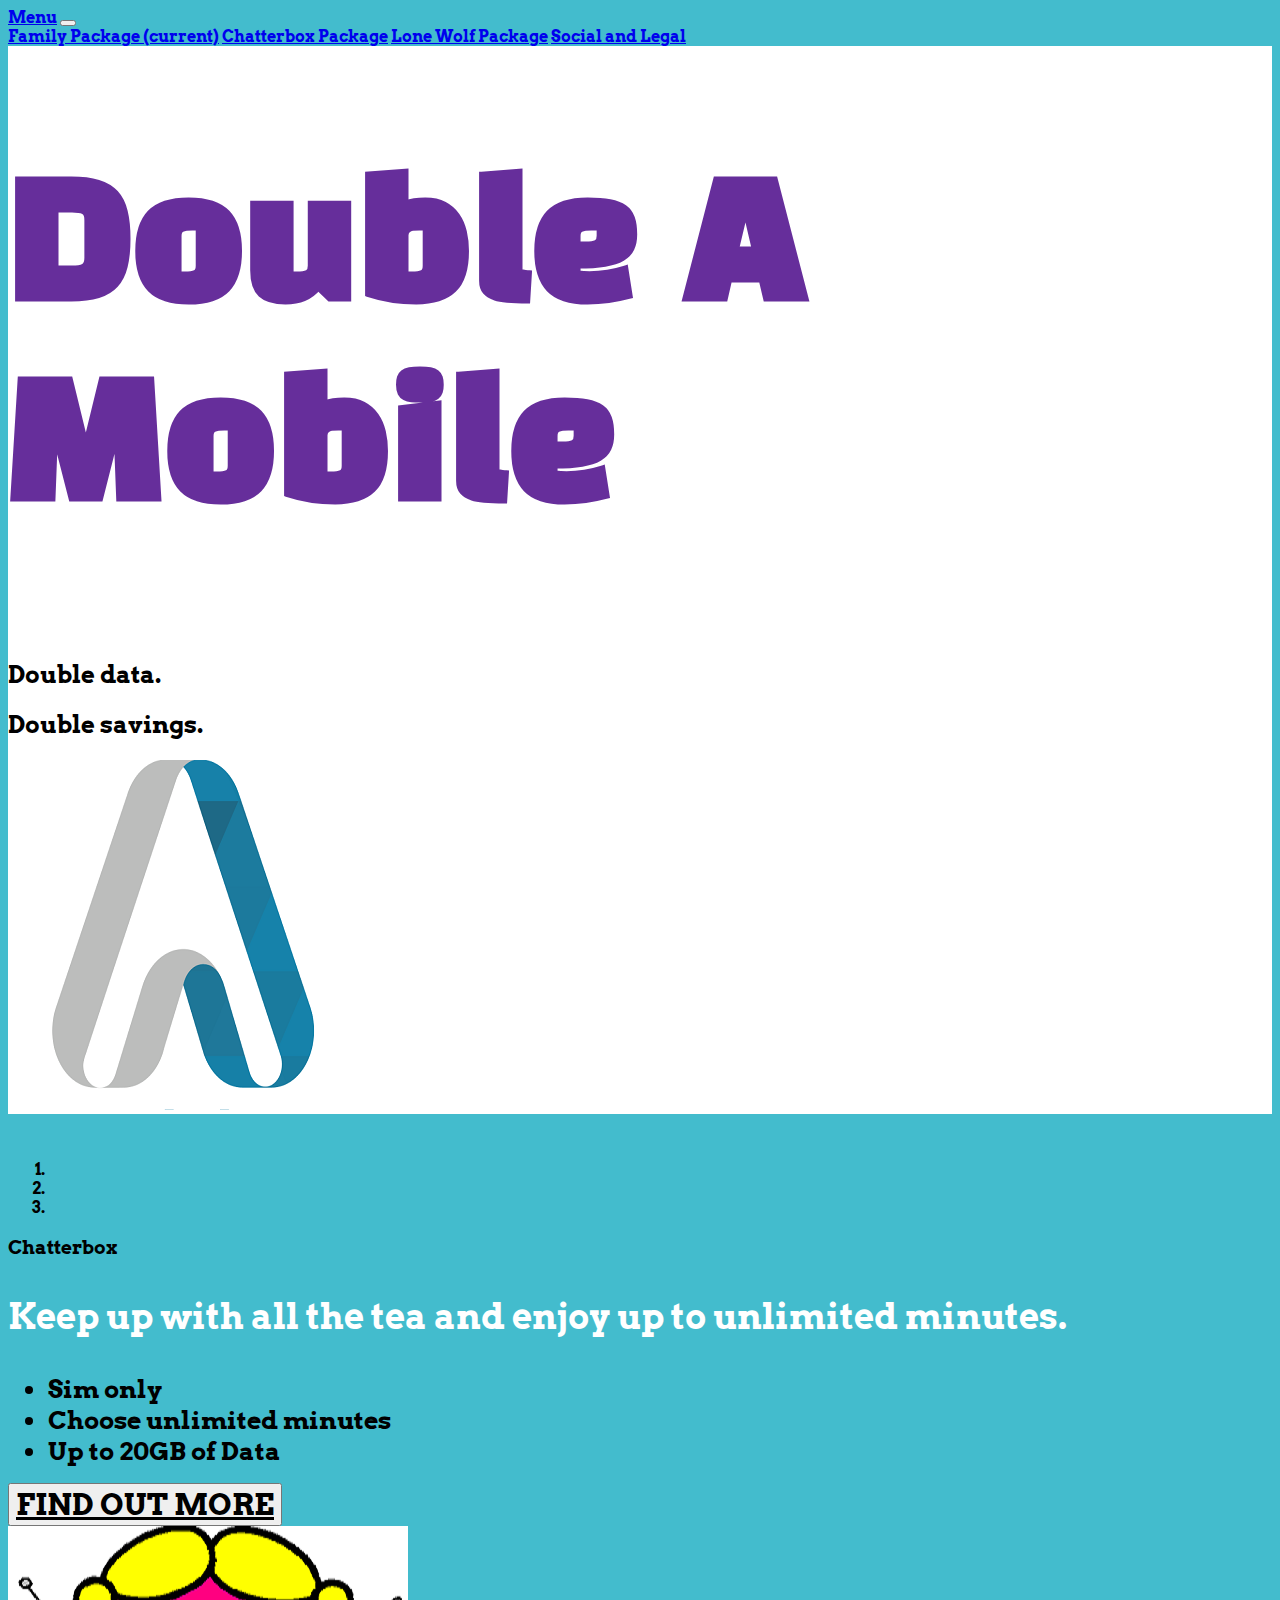
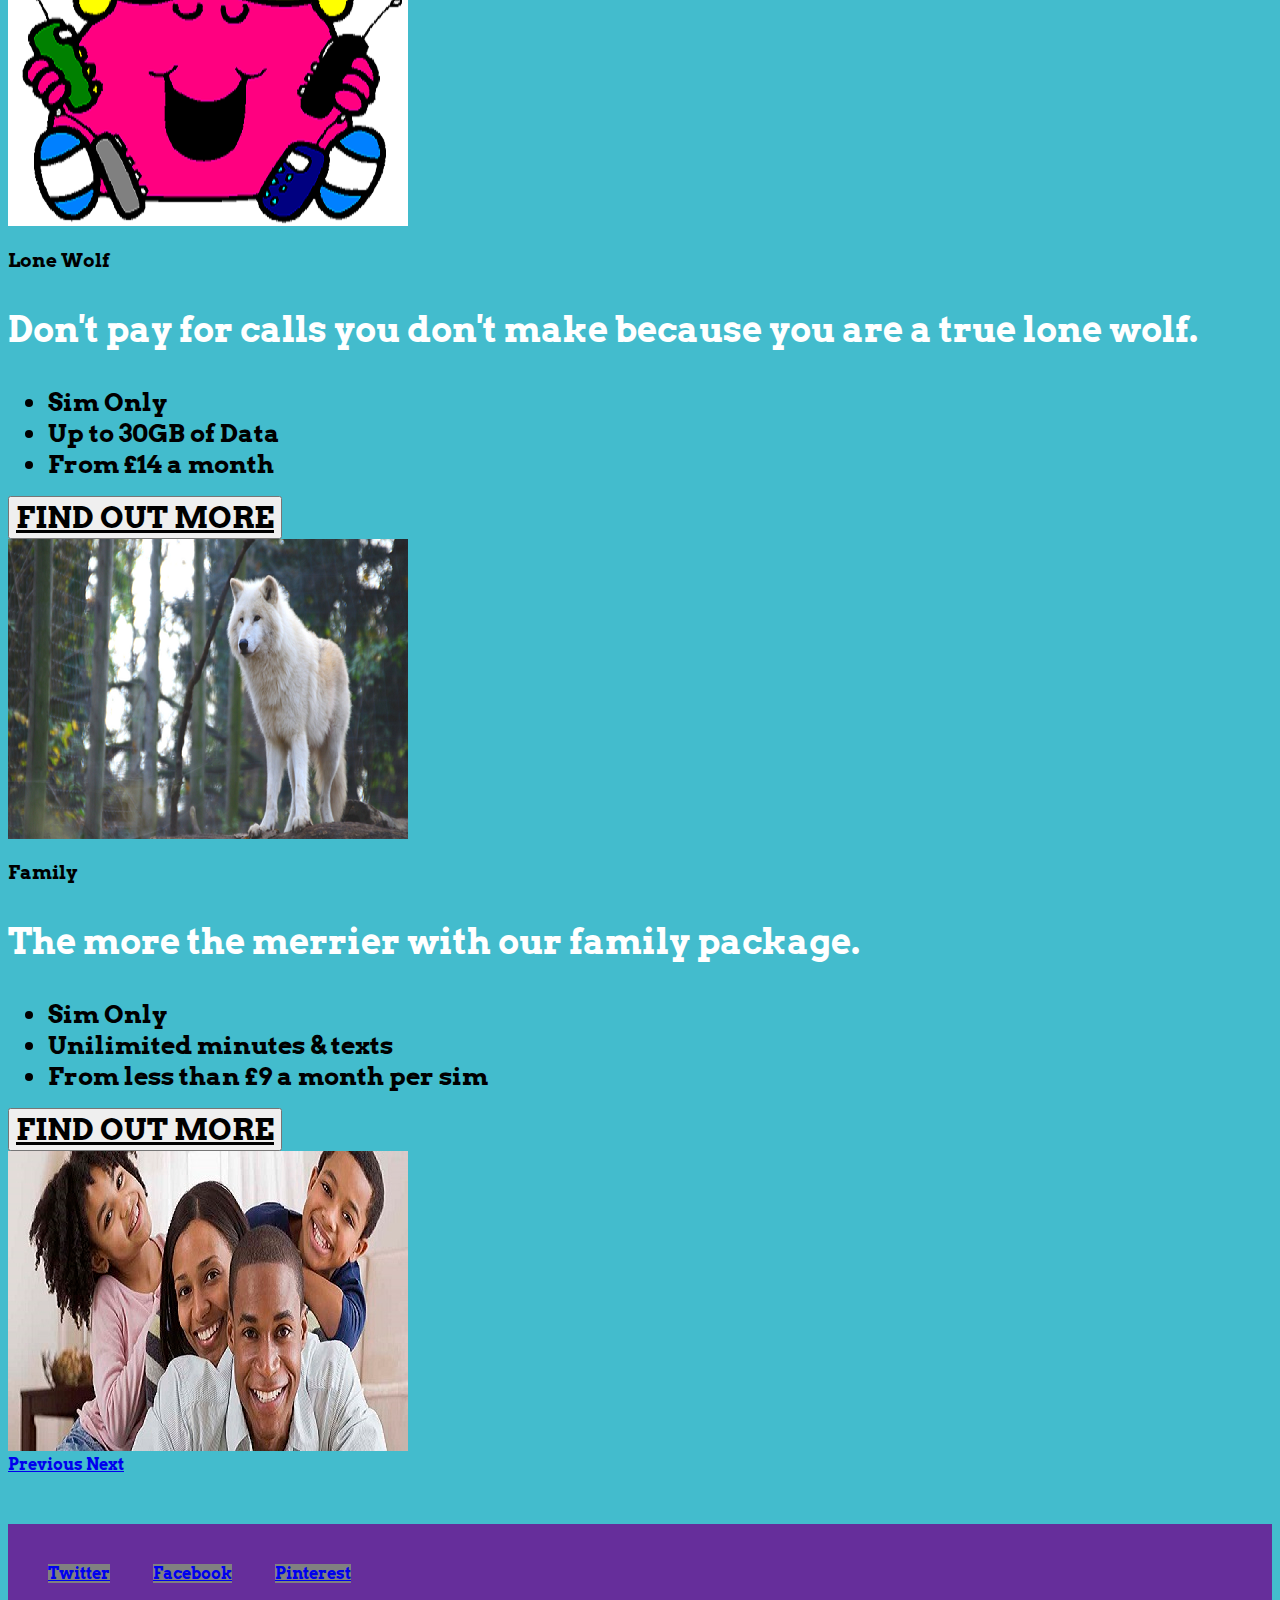
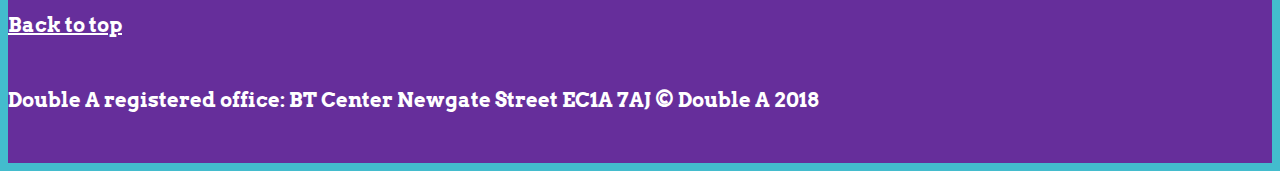
==== commit 51bebbe5: "added descriptions to packages on homepage and added media query, added lists and so much more" ====
--- a/index.html
+++ b/index.html
@@ -35,7 +35,7 @@
         <h1 class="display-1">Double A Mobile</h1>
 
     </div><!-- /.container-fluid jumbotron -->
-    <div class="container" id="logo-container">
+    <div class="container text-center" id="logo-container">
       <div class="row">
         <div class="mission-statement col-md-9">
       <h2 class="display-3" id="tagline">Double data.</h2>
@@ -62,15 +62,17 @@
         <div class="row">
           <div class="col-md-4">
             <h3 class="display-4"> Chatterbox </h3>
+            <p class="description">
+              Keep up with all the tea and enjoy up to unlimited minutes.
+            </p>
             <ul>
               <li>
-                blah blah
+                Sim only
               </li>
               <li>
-                blah blah
+              Choose unlimited minutes
               </li>
-              <li>
-                blah blah
+              <li>Up to 20GB of Data
               </li>
             </ul>
             <button>
@@ -86,15 +88,18 @@
         <div class="row">
           <div class="col-md-4">
             <h3 class="display-4"> Lone Wolf </h3>
+            <p class="description">
+            Don't pay for calls you don't make because you are a true lone wolf.
+            </p>
             <ul>
               <li>
-                blah blah
+                Sim Only
               </li>
               <li>
-                blah blah
+                Up to 30GB of Data
               </li>
               <li>
-                blah blah
+                From £14 a month
               </li>
             </ul>
             <button>
@@ -109,15 +114,17 @@
         <div class="row">
           <div class="col-md-4">
             <h3 class="display-4"> Family </h3>
+            <p class="description">
+              The more the merrier with our family package. </p>
             <ul>
               <li>
-                blah blah
+                Sim Only
               </li>
               <li>
-                blah blah
+              Unilimited minutes & texts
               </li>
               <li>
-                blah blah
+              From less than £9 a month per sim
               </li>
             </ul>
             <button>
--- a/css/custom.css
+++ b/css/custom.css
@@ -4,7 +4,11 @@
 
 header, .jumbotron {
   background-color: white;
+}
 
+.jumbotron {
+  padding-bottom: 0;
+  margin-bottom: 0;
 }
 body, .navbar {
   background-color: #43BCCD;
@@ -25,8 +29,14 @@
   padding-bottom: 50px;
 }
 .display-1 {
-  font-size: 160px;
   color:#662E9B;
+  font-size: 135px;
+}
+
+@media screen and (min-width: 768px) {
+.display-1 {
+    font-size: 160px;
+  }
 }
 #tagline {
   width:100%;
@@ -78,3 +88,11 @@
   color: white;
   font-size: 20px;
 }
+
+.description {
+  font-size: 35px;
+}
+
+.carousel-item li {
+  font-size: 25px;
+}
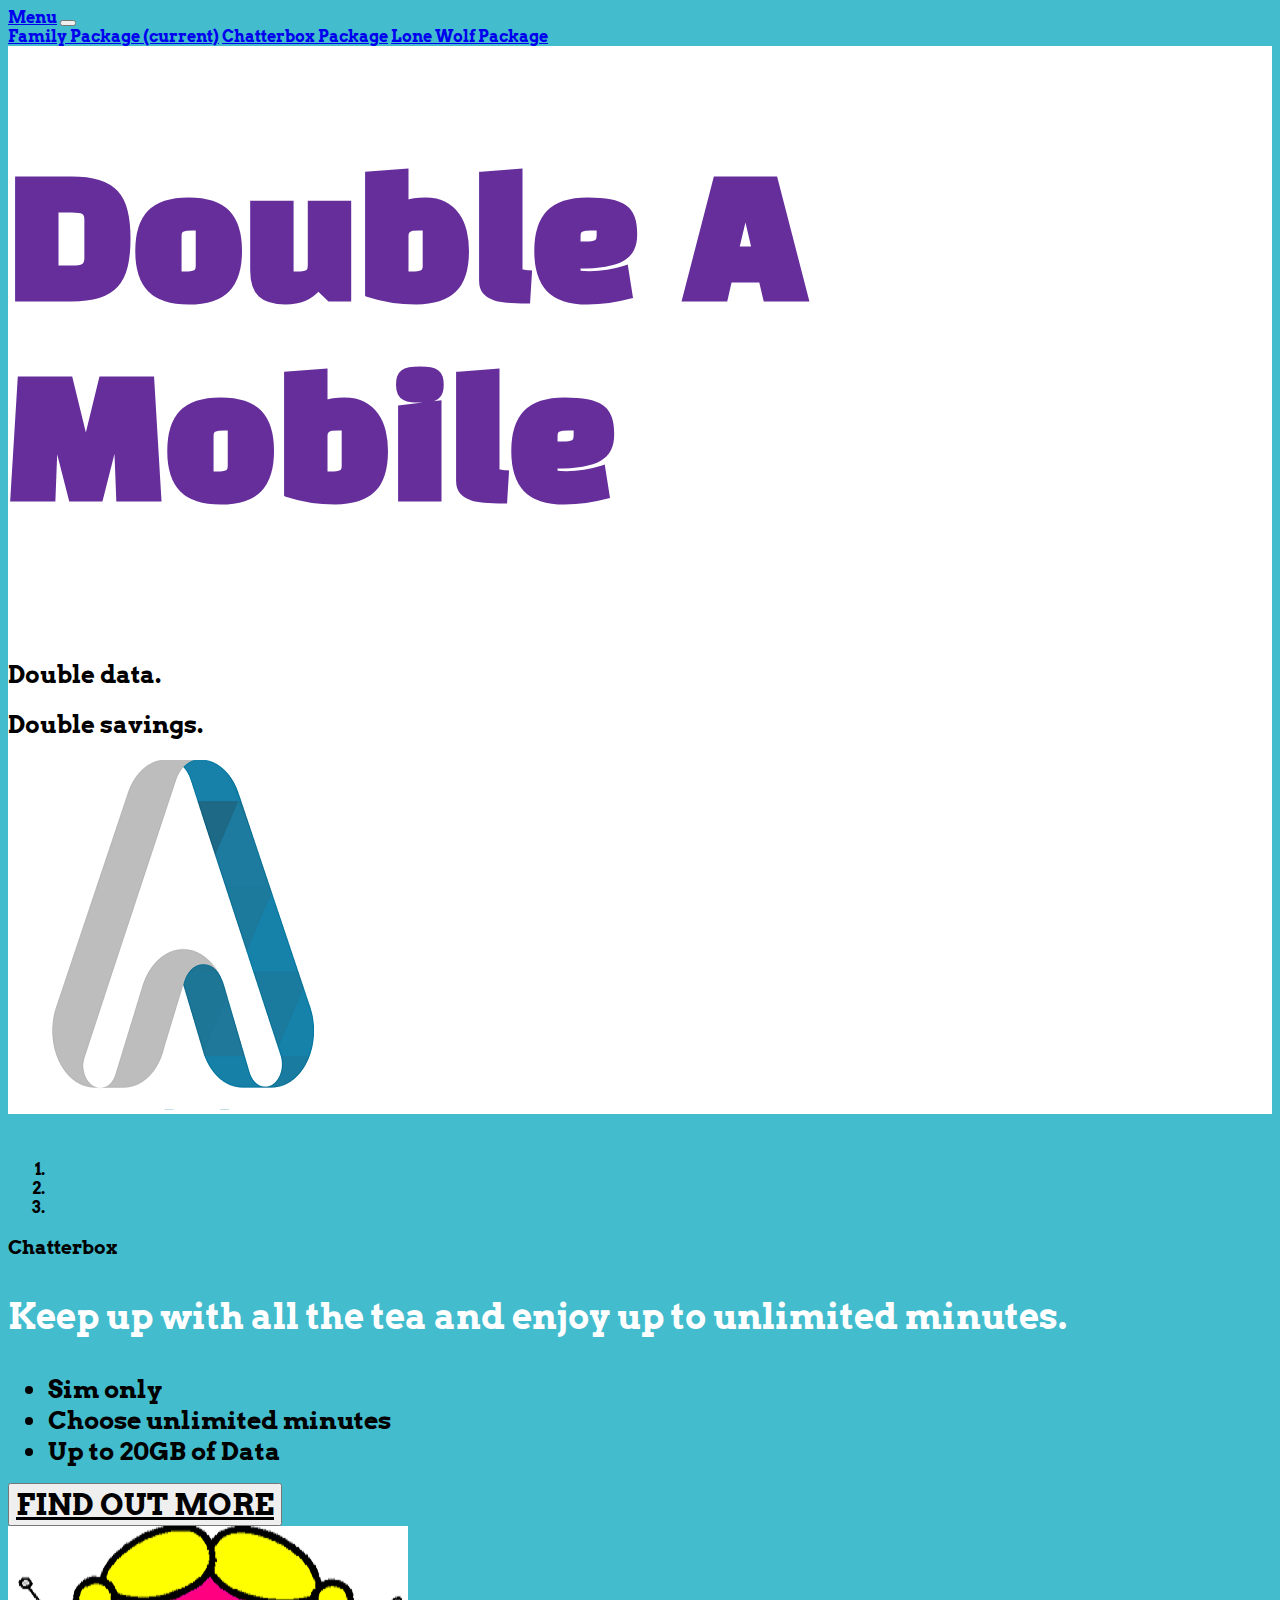
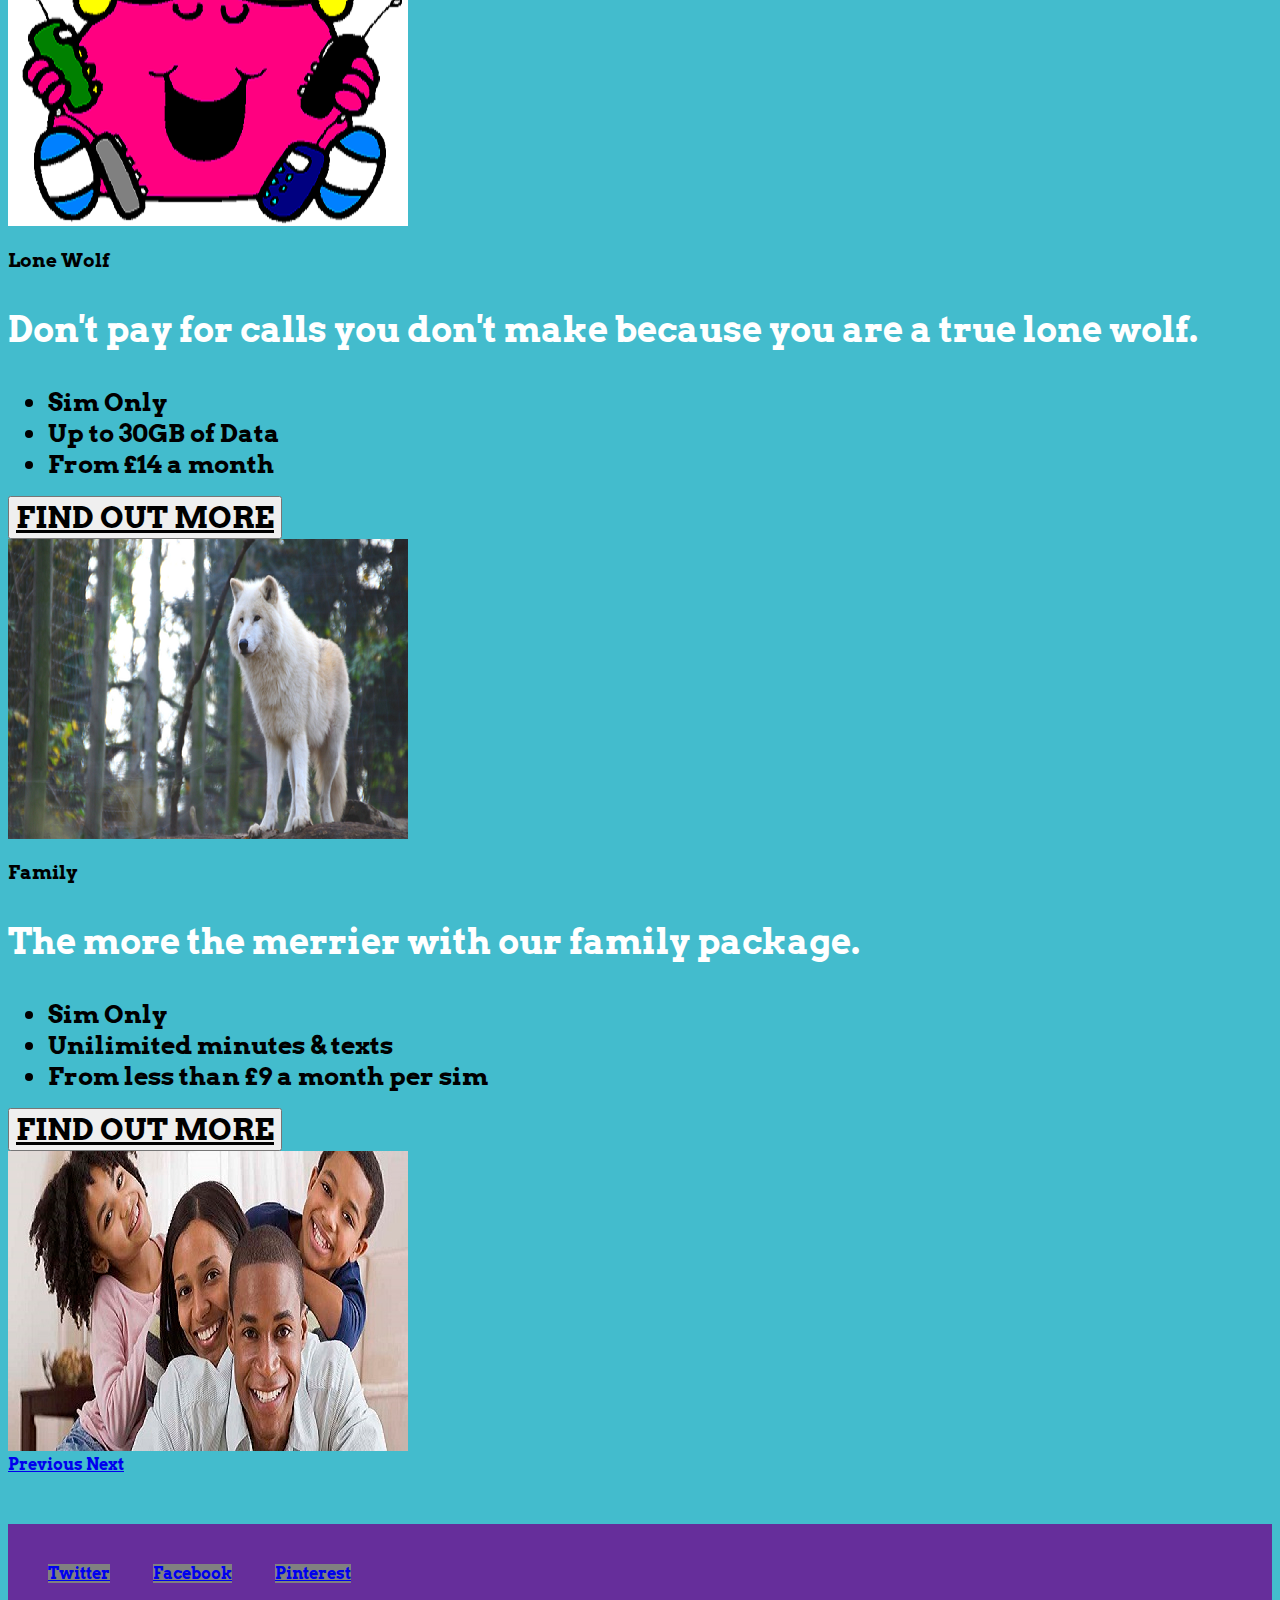
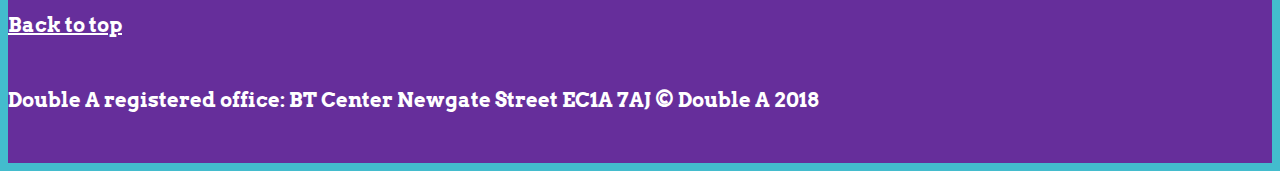
==== commit 5591eaa0: "finishing off deleting 'social and legal' from navbar" ====
--- a/index.html
+++ b/index.html
@@ -15,22 +15,20 @@
 
 <body>
   <header id="header">
+    <nav class="navbar navbar-expand-lg navbar-light">
+      <a class="navbar-brand" href="#">Menu</a>
+      <button class="navbar-toggler" type="button" data-toggle="collapse" data-target="#navbarNavAltMarkup" aria-controls="navbarNavAltMarkup" aria-expanded="false" aria-label="Toggle navigation">
+        <span class="navbar-toggler-icon"></span>
+      </button>
+      <div class="collapse navbar-collapse" id="navbarNavAltMarkup">
+        <div class="navbar-nav">
+          <a class="nav-item nav-link" href="family.html">Family Package <span class="sr-only">(current)</span></a>
+          <a class="nav-item nav-link" href="chatterbox.html">Chatterbox Package</a>
+          <a class="nav-item nav-link" href="lonewolf.html">Lone Wolf Package</a>
+        </div>
+      </div>
+    </nav>
     <div class="container-fluid jumbotron text-center">
-      <nav class="navbar navbar-expand-lg navbar-light">
-        <a class="navbar-brand" href="#">Menu</a>
-        <button class="navbar-toggler" type="button" data-toggle="collapse" data-target="#navbarNavAltMarkup" aria-controls="navbarNavAltMarkup" aria-expanded="false" aria-label="Toggle navigation">
-          <span class="navbar-toggler-icon"></span>
-        </button>
-        <div class="collapse navbar-collapse" id="navbarNavAltMarkup">
-          <div class="navbar-nav">
-            <a class="nav-item nav-link" href="family.html">Family Package <span class="sr-only">(current)</span></a>
-            <a class="nav-item nav-link" href="chatterbox.html">Chatterbox Package</a>
-            <a class="nav-item nav-link" href="lonewolf.html">Lone Wolf Package</a>
-            <a class="nav-item nav-link" href="footer">Social and Legal</a>
-          </div>
-        </div>
-      </nav>
-
 
         <h1 class="display-1">Double A Mobile</h1>
 
@@ -163,7 +161,7 @@
     <!-- /footer .container-fluid -->
 
   </footer>
-  <script src="http://code.jquery.com/jquery-3.3.1.min.js" integrity="sha256-FgpCb/KJQlLNfOu91ta32o/NMZxltwRo8QtmkMRdAu8=" crossorigin="anonymous"></script>
+  <script src="https://code.jquery.com/jquery-3.3.1.min.js" integrity="sha256-FgpCb/KJQlLNfOu91ta32o/NMZxltwRo8QtmkMRdAu8=" crossorigin="anonymous"></script>
   <script src="https://stackpath.bootstrapcdn.com/bootstrap/4.1.3/js/bootstrap.min.js" integrity="sha384-ChfqqxuZUCnJSK3+MXmPNIyE6ZbWh2IMqE241rYiqJxyMiZ6OW/JmZQ5stwEULTy" crossorigin="anonymous"></script>
 </body>
 
--- a/css/custom.css
+++ b/css/custom.css
@@ -1,18 +1,5 @@
 img {
   max-width: 100%;
-}
-
-header, .jumbotron {
-  background-color: white;
-}
-
-.jumbotron {
-  padding-bottom: 0;
-  margin-bottom: 0;
-}
-body, .navbar {
-  background-color: #43BCCD;
-
 }
 
 body {
@@ -20,15 +7,26 @@
   font-weight: bold;
 }
 
-h1 {
-  font-family: 'Black Han Sans', sans-serif;
+body, .navbar {
+  background-color: #43BCCD;
 }
 
-#carouselExampleIndicators {
-  padding-top: 30px;
-  padding-bottom: 50px;
+header, .jumbotron {
+  background-color: white;
 }
+
+.navbar {
+  margin-bottom: 20px;
+  width: 100%;
+}
+
+.jumbotron {
+  padding-bottom: 0;
+  margin-bottom: 0;
+}
+
 .display-1 {
+  font-family: 'Black Han Sans', sans-serif;
   color:#662E9B;
   font-size: 135px;
 }
@@ -38,20 +36,37 @@
     font-size: 160px;
   }
 }
-#tagline {
-  width:100%;
+
+button {
+  font-family: 'Arvo', serif;
+  font-weight: bold;
+  font-size: 30px;
 }
-.navbar {
-  margin-bottom: 20px;
-  width: 100%;
-}
-.custom-select {
-  width: 100%;
-}
+
 footer {
   background-color: #662E9B;
   padding-top: 40px;
   padding-bottom: 30px;
+}
+
+.back-to-top {
+  width:100%;
+  padding-top: 30px;
+  padding-bottom: 30px;
+}
+
+/* homepage specific */
+#carouselExampleIndicators {
+  padding-top: 30px;
+  padding-bottom: 50px;
+}
+
+#tagline {
+  width:100%;
+}
+
+.custom-select {
+  width: 100%;
 }
 
 .btn-primary {
@@ -64,29 +79,11 @@
   background-color: #43BCCD;
 }
 
-button {
-  font-family: 'Arvo', serif;
-  font-weight: bold;
-  font-size: 30px;
-}
-
 .package-button {
   color: black;
 }
-
 .package-button:hover {
   color: #662E9B;
-}
-
-.back-to-top {
-  width:100%;
-  padding-top: 30px;
-  padding-bottom: 30px;
-}
-
-.back-to-top a, p {
-  color: white;
-  font-size: 20px;
 }
 
 .description {
@@ -96,3 +93,82 @@
 .carousel-item li {
   font-size: 25px;
 }
+
+.back-to-top a, p {
+  color: white;
+  font-size: 20px;
+}
+
+/* Package specific */
+#package-page .jumbotron {
+  padding: 10px 0;
+}
+
+#package-page .display-1 {
+  font-size: 130px;
+}
+
+#package-body {
+  padding: 20px 0;
+}
+
+.wolf-gb-choice, .chatterbox_gb-choice, .family-gb-choice, .min-choice, .sim-choice, .wolf-payment-choice, .chatter-choice-payment, .family-payment-choice {
+  color:#662E9B;
+}
+
+.total-amount {
+  font-size: 40px;
+}
+.checkout {
+  font-size: 50px;
+}
+
+.social-buttons {
+  width: 100%;
+}
+
+footer img {
+  height:180px;
+  width:180px;
+}
+
+.bottom-text {
+  padding-top: 60px;
+}
+
+.bottom-text a, p {
+  color: white;
+  font-size: 20px;
+}
+
+.button-clicked, .button-clicked button {
+  background-color: grey;
+  color:white;
+}
+
+#disclaimer {
+  font-style: italic;
+}
+
+#choose-your-options h3 {
+  font-weight: bold;
+  padding-bottom: 10px;
+  padding-top: 10px;
+}
+
+#choose-your-options button {
+  margin-left: 10px;
+  margin-right: 10px;
+  margin-bottom: 20px;
+
+}
+
+.checkout {
+  background-color: green;
+  color: white;
+  padding: 20px;
+}
+
+.checkout:hover {
+  color: white;
+}
